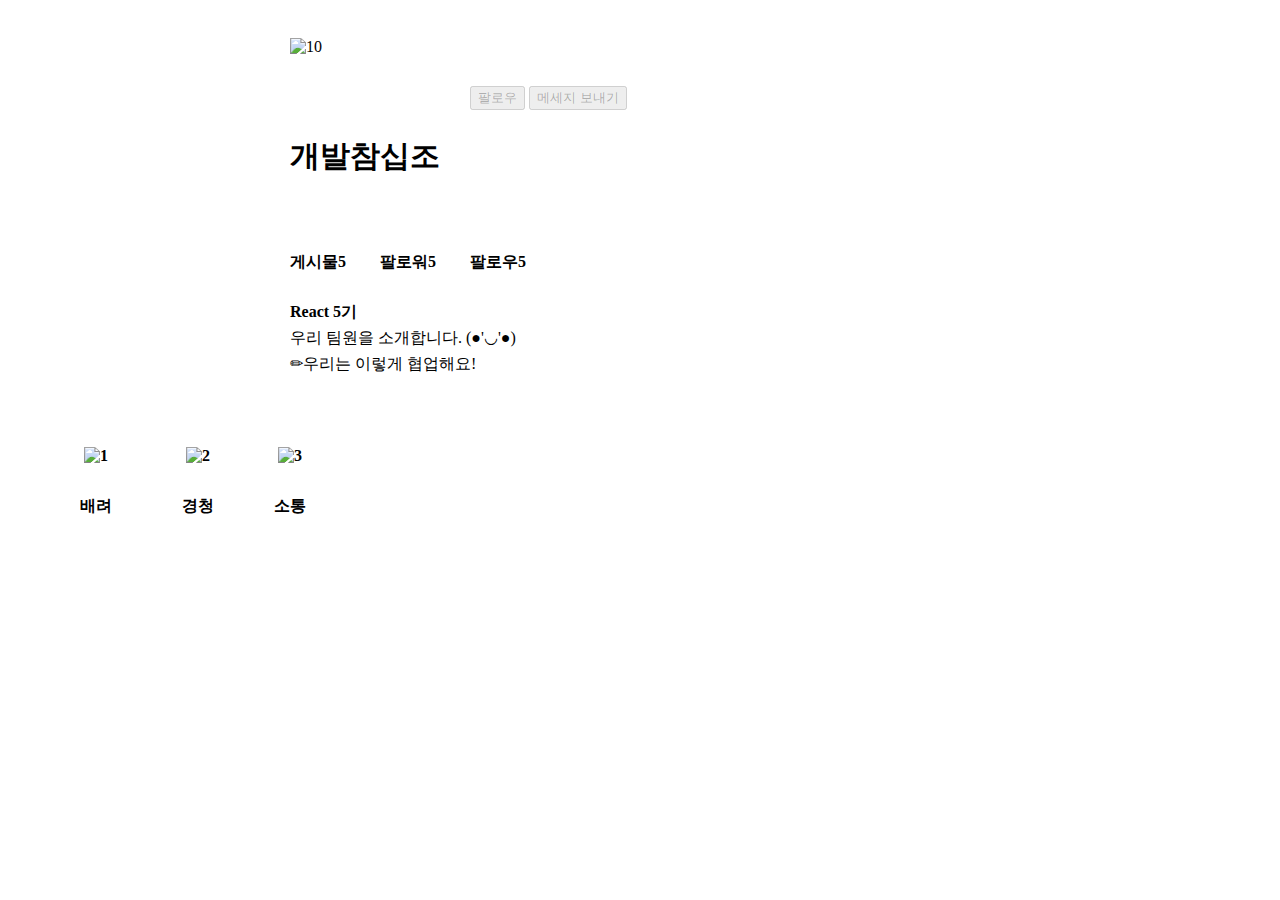
==== main.html @ 44564f3a "sido" ====
<!DOCTYPE html>
<html lang="en">

<head>
    <meta charset="UTF-8">
    <meta name="viewport" content="width=device-width, initial-scale=1.0">
    <title>Document</title>
    <link href="https://cdn.jsdelivr.net/npm/bootstrap@5.0.2/dist/css/bootstrap.min.css" rel="stylesheet"
        integrity="sha384-EVSTQN3/azprG1Anm3QDgpJLIm9Nao0Yz1ztcQTwFspd3yD65VohhpuuCOmLASjC" crossorigin="anonymous">

    <style>
        .maintitle {
            height: 250px;
            display: flex;
            justify-content: center;
        }

        .maintitle>button {
            flex-direction: column;

        }

        .subtitle {
            height: 200px;
            line-height: 10px;
            margin-top: 25px;
        }

        .sibzoimg {
            width: 200px;
            margin-right: -200px;
            padding-top: 30px;

        }


        .name {
            font-size: 30px;
            border-left-color: black;
            font-weight: bold;
        }

        .middle {
            font-weight: bold;
            height: 30px;
            margin-top: 25px;
            display: flex;
            word-spacing: 30px;
        }

        .toptitle {
            display: flex;
            width: 700px;
            gap: 30px;
            padding-top: 30px;
        }

        .story {

            float: left;
            display: flex;
            text-align: center;
            margin-left: -240px;
            margin-top: -70px;

        }

        .box1 {
            padding: 10px 30px 10px 30px;
            font-weight: bold;
        }

        .box2 {
            padding: 10px 40px;
            font-weight: bold;
        }

        .box3 {
            padding: 10px 20px;
            font-weight: bold;
        }
    </style>
</head>

<body>
    <div class="maintitle">
        <div class="row g-0">
            <div class="col-md-4">
                <img class="sibzoimg" href="https://ibb.co/PrZwvqd" src="https://i.ibb.co/NF6ZdcM/10.png"
                    class="img-fluid rounded-start" alt="10" border="0">
            </div>
            <div class="col-md-8">
                <div>

                    <div class="toptitle">
                        <h5 class="name">개발참십조</h5>
                        <div>
                            <button type="button" class="btn btn-secondary btn-sm" disabled>팔로우</button>
                            <button type="button" class="btn btn-secondary btn-sm" disabled>메세지 보내기</button>
                        </div>
                    </div>

                    <div class="middle">
                        게시물5 팔로워5 팔로우5
                    </div>

                    <div class="subtitle">
                        <p style="font-weight: bold;" class="card-text">React 5기</p>
                        <p class="card-text">우리 팀원을 소개합니다. (●'◡'●)</p>
                        <p class="card-text">✏우리는 이렇게 협업해요!</p>
                    </div>

                    <div class="story">
                        <div class="box1">
                            <img src="https://i.ibb.co/KzFW5Hh/1.png" width="100" alt="1" border="0"></a>
                            <p style="padding-top: 15px;">배려</p>
                        </div>

                        <div class="box2">
                            <img src="https://i.ibb.co/3MGZRQN/2.png" width="100" alt="2" border="0"></a>
                            <p style="padding-top: 15px;">경청</p>
                        </div>

                        <div class="box3">
                            <img src="https://i.ibb.co/8YBZMyS/3.png" width="100" alt="3" border="0"></a>
                            <p style="padding-top: 15px;">소통</p>
                        </div>
                    </div>

                </div>
            </div>
        </div>
    </div>
</body>

</html>
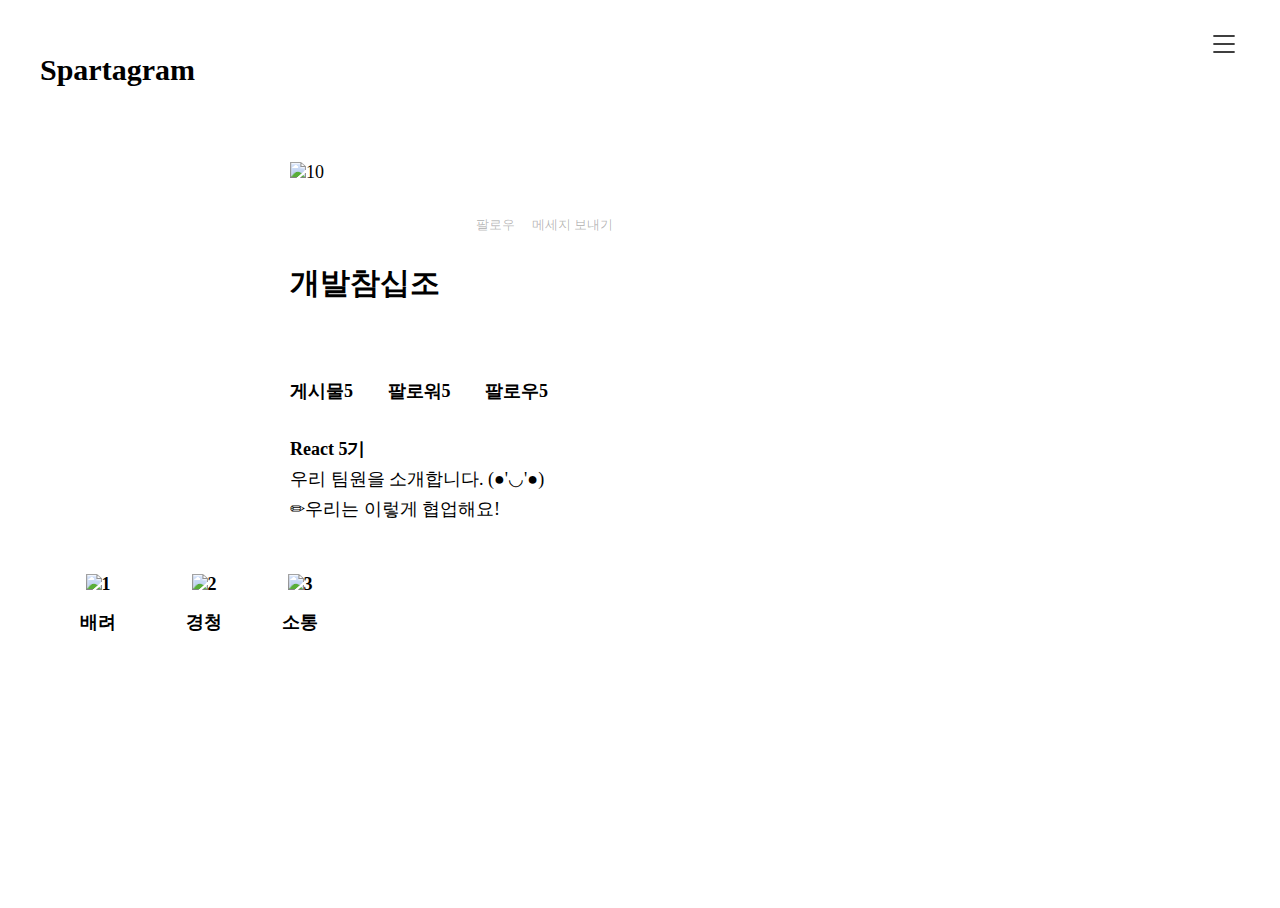
==== commit de7df899: "헤드추가" ====
--- a/main.html
+++ b/main.html
@@ -1,12 +1,21 @@
 <!DOCTYPE html>
-<html lang="en">
+<html lang="ko">
 
 <head>
     <meta charset="UTF-8">
     <meta name="viewport" content="width=device-width, initial-scale=1.0">
-    <title>Document</title>
+    <title>메인페이지</title>
     <link href="https://cdn.jsdelivr.net/npm/bootstrap@5.0.2/dist/css/bootstrap.min.css" rel="stylesheet"
         integrity="sha384-EVSTQN3/azprG1Anm3QDgpJLIm9Nao0Yz1ztcQTwFspd3yD65VohhpuuCOmLASjC" crossorigin="anonymous">
+    <link href="https://getbootstrap.com/docs/5.3/assets/css/docs.css" rel="stylesheet">
+    <link rel="stylesheet" href="main.css">
+    <link rel="stylesheet" href="//cdn.jsdelivr.net/npm/xeicon@2.3.3/xeicon.min.css">
+    <link rel="stylesheet" href="https://cdn.jsdelivr.net/npm/swiper@11/swiper-bundle.min.css" />
+    <script src="https://ajax.googleapis.com/ajax/libs/jquery/3.5.1/jquery.min.js"></script>
+    <script src="https://cdn.jsdelivr.net/npm/swiper@11/swiper-bundle.min.js"></script>
+    <script src="https://cdn.jsdelivr.net/npm/bootstrap@5.3.3/dist/js/bootstrap.bundle.min.js"></script>
+    <script src="script.js"></script>
+</head>
 
     <style>
         .maintitle {
@@ -22,7 +31,7 @@
 
         .subtitle {
             height: 200px;
-            line-height: 10px;
+            line-height: 30px;
             margin-top: 25px;
         }
 
@@ -83,6 +92,36 @@
 </head>
 
 <body>
+
+    <div id="wrap">
+    <header id="header">
+        <div class="header-wrap">
+            <h2 class="logo"><a href="#">Spartagram</a></h2>
+
+
+            <div class="btn">
+                <svg class="menubtn" width="32px" height="32px" stroke="black" viewBox="0 0 24 24"
+                    xmlns="http://www.w3.org/2000/svg">
+                    <path strokeLinecap="round" strokeLinejoin="round" strokeWidth="2" d="M4 6h16M4 12h16M4 18h16">
+                    </path>
+                </svg>
+            </div>
+
+            <div onclick="history.back();" class="page_cover"></div>
+
+            <div id="menu">
+                <button onclick="history.back();" type="button" class="btn-close" aria-label="Close"></button>
+                <ul class="menu-list">
+                    <li><a href="#">고종원</a></li>
+                    <li><a href="#">유수지</a></li>
+                    <li><a href="#">양민애</a></li>
+                    <li><a href="#">김재훈</a></li>
+                    <li><a href="#">양이준</a></li>
+                </ul>
+            </div>
+        </div>
+    </header>
+
     <div class="maintitle">
         <div class="row g-0">
             <div class="col-md-4">
@@ -131,6 +170,9 @@
             </div>
         </div>
     </div>
+</div>
+
 </body>
 
-</html>+</html>
+
--- a/main.css
+++ b/main.css
@@ -0,0 +1,354 @@
+    html,
+    body {
+        position: relative;
+        height: 100%;
+        font-size: 18px;
+    }
+
+    /* reset */
+    a {
+        text-decoration: none;
+        color: inherit;
+    }
+
+    ul,
+    li {
+        list-style: none;
+    }
+
+    ul,
+    p {
+        padding: 0;
+        margin: 0;
+    }
+
+    .cboth {
+        clear: both;
+    }
+
+    button {
+        background: none;
+        border: none;
+    }
+
+    :root {
+        --blue: #0066FF;
+        --white: #ffffff;
+        --basic: #222222;
+        --lightgray: #F7F7F7;
+        --hash: #869FC6;
+        --gray: #666666;
+        --gray50: #AEAEAE;
+    }
+
+
+
+
+
+
+
+
+    /****** 메인페이지 - 민애 ******/
+    /* 헤더 */
+    #wrap {
+        height: auto;
+    }
+
+    #header {
+        position: -webkit-sticky;
+        position: sticky;
+        top: 0px;
+        z-index: 99;
+        background: var(--white);
+    }
+
+    .header-wrap {
+        width: 1200px;
+        margin: 0 auto;
+        padding: 20px 0;
+        display: flex;
+        justify-content: space-between;
+    }
+
+    .logo {
+        font-family: "Dancing Script", cursive;
+        font-optical-sizing: auto;
+        font-weight: 600;
+        font-style: normal;
+        font-size: 30px
+    }
+
+
+
+    /* 슬라이드 메뉴 */
+    html.open {
+        overflow: hidden;
+    }
+
+    .menubtn {
+        z-index: 1;
+        cursor: pointer;
+        text-align: right;
+    }
+
+    .btn-close {
+        position: absolute;
+        right: 10%;
+    }
+
+    #menu {
+        width: 50%;
+        height: 100%;
+        padding: 50px;
+        position: fixed;
+        top: 0px;
+        right: -100%;
+        z-index: 10;
+        background-color: var(--white);
+        transition: all 0.5s ease;
+        -webkit-transition: all 0.5s ease;
+        -moz-transition: all 0.5s ease;
+        -o-transition: all 0.5s ease;
+        text-align: center;
+    }
+
+
+    #menu .menu-list {
+        position: absolute;
+        left: 50%;
+        transform: translateX(-50%);
+    }
+
+    #menu .menu-list li {
+        margin: 10px 0;
+    }
+
+    #menu .menu-list a {
+        font-size: 50px;
+        font-weight: bolder;
+        color: var(--white);
+        -webkit-text-stroke: 1.5px var(--basic);
+        display: block;
+        padding: 15px 0;
+        transition: all 0.3s ease;
+    }
+
+    #menu .menu-list a:hover {
+        color: var(--basic);
+    }
+
+    #menu.open {
+        right: 0;
+    }
+
+    .page_cover.open {
+        display: block;
+    }
+
+    .page_cover {
+        width: 100%;
+        height: 100%;
+        position: fixed;
+        top: 0;
+        bottom: 0;
+        left: 0;
+        background-color: rgba(0, 0, 0, 0.3);
+        z-index: 4;
+        display: none;
+    }
+
+
+
+
+
+
+
+    /****** 상세페이지 - 이준 ******/
+
+    .detailWrap {
+        max-width: 1200px;
+        margin: 0 auto;
+        margin-bottom: 100px;
+    }
+
+    .photo {
+        width: 80%;
+        margin: 20px auto 30px auto;
+    }
+
+    .img-thumbnail {
+
+        width: 50px;
+        height: 50px;
+        border-radius: 50%;
+        object-fit: cover;
+    }
+
+    .profilename {
+        display: flex;
+        flex-direction: column;
+        margin-left: 5px;
+    }
+
+    .profile {
+        display: flex;
+        flex-direction: row;
+        margin-right: 200px;
+        margin-top: 30px;
+    }
+
+
+
+
+    /* 슬라이드 css */
+    .swiper {
+        height: 1200px;
+    }
+
+    .swiper-slide {
+        text-align: center;
+        font-size: 18px;
+        display: flex;
+        justify-content: center;
+        align-items: center;
+        width: 100%;
+        height: 100%;
+        overflow: hidden;
+    }
+
+    .swiper-slide img {
+        display: block;
+        width: 100%;
+        height: 100%;
+        object-fit: cover;
+    }
+
+
+
+
+
+    /* 아이콘 및 피드 내용 */
+    .content-wrap {
+        width: 95%;
+        margin: 0 auto;
+    }
+
+    .icon-tab {
+        margin: 20px 0;
+    }
+
+    .icon-tab li {
+        float: left;
+        width: 50px;
+        margin-right: 30px;
+    }
+
+    .icon-tab li:nth-child(3) {
+        float: right;
+        margin: 0;
+    }
+
+    .icon-tab li:nth-child(4) {
+        width: 100%;
+        margin: 10px 0 20px;
+    }
+
+
+    .xi-speech-o,
+    .xi-bookmark-o {
+        font-size: 50px;
+    }
+
+
+
+    /* 좋아요 */
+
+
+
+
+    .content-feed-detail {
+        margin-bottom: 50px;
+    }
+
+    .content-feed-detail:after {
+        content: "";
+        display: block;
+        width: 100%;
+        height: 1px;
+        background: var(--gray50);
+        text-align: center;
+        margin-top: 50px;
+    }
+
+    .hash {
+        color: var(--hash);
+    }
+
+
+
+
+    .bd-example-cssgrid [class*="grid"]>* {
+        background: var(--lightgray);
+        border-radius: 10px;
+        border: none;
+        text-align: left;
+        color: var(--gray);
+        padding-left: 60px;
+    }
+
+    .grid {
+        gap: var(--bs-gap, 1rem);
+    }
+
+    .g-col-6 {
+        transition: all 0.3s ease;
+        ;
+    }
+
+    .g-col-6:hover {
+        box-shadow: 5px 5px 10px var(--gray50);
+    }
+
+    .bd-example-cssgrid a {
+        display: block;
+    }
+
+    .g-col-6:first-child {
+        background: var(--lightgray) url('img/🦆\ icon\ _home_.png')no-repeat 20px center;
+        background-size: 25px;
+    }
+
+    .g-col-6:nth-child(2) {
+        background: var(--lightgray) url('img/🦆\ icon\ _mail_.png')no-repeat 20px center;
+        background-size: 25px;
+    }
+
+    .g-col-6:nth-child(3) {
+        background: var(--lightgray) url('img/github.png')no-repeat 20px center;
+        background-size: 30px;
+    }
+
+
+
+    /* footer */
+    #bottom {
+        background: var(--lightgray);
+        width: 100%;
+        padding: 30px 0;
+    }
+
+    .bottom-wrap {
+        max-width: 1200px;
+        margin: 0 auto;
+        text-align: center;
+    }
+
+    .bottom-wrap img {
+        width: 3%;
+    }
+
+    .bottom-wrap p {
+        margin-top: 5px;
+        font-size: 12px;
+        color: var(--gray);
+    }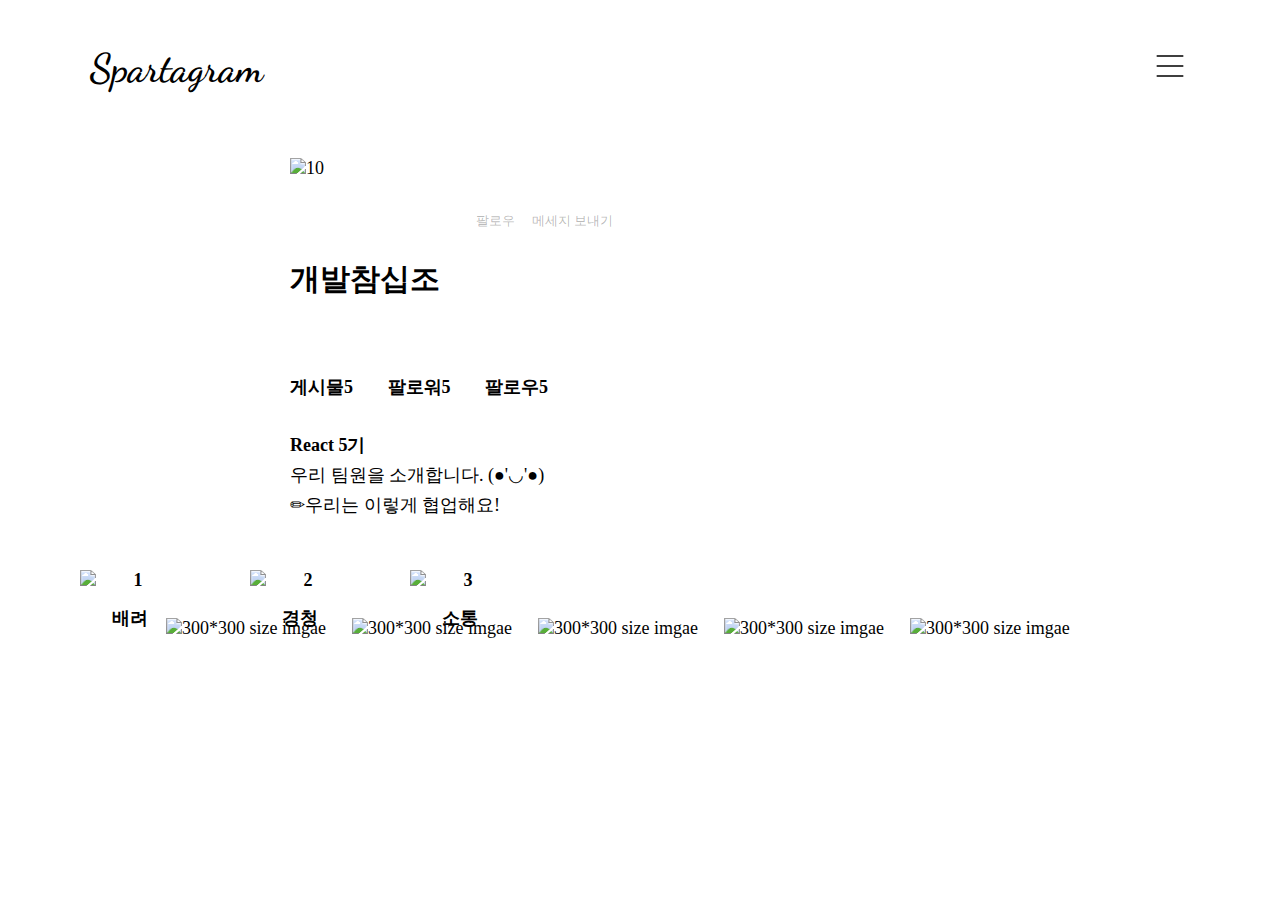
==== commit 40f8c81a: "메인페이지에 사진 5장 자리 추가" ====
--- a/main.html
+++ b/main.html
@@ -17,162 +17,176 @@
     <script src="script.js"></script>
 </head>
 
-    <style>
-        .maintitle {
-            height: 250px;
-            display: flex;
-            justify-content: center;
-        }
+<style>
+    @import url('https://fonts.googleapis.com/css2?family=Dancing+Script:wght@400..700&display=swap');
 
-        .maintitle>button {
-            flex-direction: column;
+    .maintitle {
+        height: 250px;
+        display: flex;
+        justify-content: center;
+    }
 
-        }
+    .maintitle>button {
+        flex-direction: column;
 
-        .subtitle {
-            height: 200px;
-            line-height: 30px;
-            margin-top: 25px;
-        }
+    }
 
-        .sibzoimg {
-            width: 200px;
-            margin-right: -200px;
-            padding-top: 30px;
+    .subtitle {
+        height: 200px;
+        line-height: 30px;
+        margin-top: 25px;
+    }
 
-        }
+    .sibzoimg {
+        width: 200px;
+        margin-right: -200px;
+        padding-top: 30px;
+
+    }
 
 
-        .name {
-            font-size: 30px;
-            border-left-color: black;
-            font-weight: bold;
-        }
+    .name {
+        font-size: 30px;
+        border-left-color: black;
+        font-weight: bold;
+    }
 
-        .middle {
-            font-weight: bold;
-            height: 30px;
-            margin-top: 25px;
-            display: flex;
-            word-spacing: 30px;
-        }
+    .middle {
+        font-weight: bold;
+        height: 30px;
+        margin-top: 25px;
+        display: flex;
+        word-spacing: 30px;
+    }
 
-        .toptitle {
-            display: flex;
-            width: 700px;
-            gap: 30px;
-            padding-top: 30px;
-        }
+    .toptitle {
+        display: flex;
+        width: 700px;
+        gap: 30px;
+        padding-top: 30px;
+    }
 
-        .story {
+    .story {
 
-            float: left;
-            display: flex;
-            text-align: center;
-            margin-left: -240px;
-            margin-top: -70px;
+        float: left;
+        display: flex;
+        text-align: center;
+        margin-left: -240px;
+        margin-top: -70px;
 
-        }
+    }
 
-        .box1 {
-            padding: 10px 30px 10px 30px;
-            font-weight: bold;
-        }
+    .box1 {
+        padding: 10px 30px 10px 30px;
+        font-weight: bold;
+    }
 
-        .box2 {
-            padding: 10px 40px;
-            font-weight: bold;
-        }
+    .box2 {
+        padding: 10px 40px;
+        font-weight: bold;
+    }
 
-        .box3 {
-            padding: 10px 20px;
-            font-weight: bold;
-        }
-    </style>
+    .box3 {
+        padding: 10px 20px;
+        font-weight: bold;
+    }
+</style>
 </head>
 
 <body>
 
     <div id="wrap">
-    <header id="header">
-        <div class="header-wrap">
-            <h2 class="logo"><a href="#">Spartagram</a></h2>
+        <header id="header">
+            <div class="header-wrap">
+                <div class="logo-wrap">
+                    <h2 class="logo"><a href="#">Spartagram</a></h2>
+                    <div class="menuicon" onclick="location.href='http://www.naver.com'"> <!-- onclick으로 링크(팀 목록)넣는 곳 -->
+                        <!-- 세줄아이콘 넣는 곳 -->
+                        <svg width="40px" height="40px" stroke="black" viewBox="0 0 24 24"
+                            xmlns="http://www.w3.org/2000/svg">
+                            <path strokeLinecap="round" strokeLinejoin="round" strokeWidth="2"
+                                d="M4 6h16M4 12h16M4 18h16">
+                            </path>
+                        </svg>
 
+                    </div>
+                </div>
 
-            <div class="btn">
-                <svg class="menubtn" width="32px" height="32px" stroke="black" viewBox="0 0 24 24"
-                    xmlns="http://www.w3.org/2000/svg">
-                    <path strokeLinecap="round" strokeLinejoin="round" strokeWidth="2" d="M4 6h16M4 12h16M4 18h16">
-                    </path>
-                </svg>
+       
+
+                <div onclick="history.back();" class="page_cover"></div>
+
+                <div id="menu">
+                    <button onclick="history.back();" type="button" class="btn-close" aria-label="Close"></button>
+                    <ul class="menu-list">
+                        <li><a href="#">고종원</a></li>
+                        <li><a href="#">유수지</a></li>
+                        <li><a href="#">양민애</a></li>
+                        <li><a href="#">김재훈</a></li>
+                        <li><a href="#">양이준</a></li>
+                    </ul>
+                </div>
             </div>
+        </header>
 
-            <div onclick="history.back();" class="page_cover"></div>
+        <div class="maintitle">
+            <div class="row g-0">
+                <div class="col-md-4">
+                    <img class="sibzoimg" href="https://ibb.co/PrZwvqd" src="https://i.ibb.co/NF6ZdcM/10.png"
+                        class="img-fluid rounded-start" alt="10" border="0">
+                </div>
+                <div class="col-md-8">
+                    <div>
 
-            <div id="menu">
-                <button onclick="history.back();" type="button" class="btn-close" aria-label="Close"></button>
-                <ul class="menu-list">
-                    <li><a href="#">고종원</a></li>
-                    <li><a href="#">유수지</a></li>
-                    <li><a href="#">양민애</a></li>
-                    <li><a href="#">김재훈</a></li>
-                    <li><a href="#">양이준</a></li>
-                </ul>
-            </div>
-        </div>
-    </header>
-
-    <div class="maintitle">
-        <div class="row g-0">
-            <div class="col-md-4">
-                <img class="sibzoimg" href="https://ibb.co/PrZwvqd" src="https://i.ibb.co/NF6ZdcM/10.png"
-                    class="img-fluid rounded-start" alt="10" border="0">
-            </div>
-            <div class="col-md-8">
-                <div>
-
-                    <div class="toptitle">
-                        <h5 class="name">개발참십조</h5>
-                        <div>
-                            <button type="button" class="btn btn-secondary btn-sm" disabled>팔로우</button>
-                            <button type="button" class="btn btn-secondary btn-sm" disabled>메세지 보내기</button>
-                        </div>
-                    </div>
-
-                    <div class="middle">
-                        게시물5 팔로워5 팔로우5
-                    </div>
-
-                    <div class="subtitle">
-                        <p style="font-weight: bold;" class="card-text">React 5기</p>
-                        <p class="card-text">우리 팀원을 소개합니다. (●'◡'●)</p>
-                        <p class="card-text">✏우리는 이렇게 협업해요!</p>
-                    </div>
-
-                    <div class="story">
-                        <div class="box1">
-                            <img src="https://i.ibb.co/KzFW5Hh/1.png" width="100" alt="1" border="0"></a>
-                            <p style="padding-top: 15px;">배려</p>
+                        <div class="toptitle">
+                            <h5 class="name">개발참십조</h5>
+                            <div>
+                                <button type="button" class="btn btn-secondary btn-sm" disabled>팔로우</button>
+                                <button type="button" class="btn btn-secondary btn-sm" disabled>메세지 보내기</button>
+                            </div>
                         </div>
 
-                        <div class="box2">
-                            <img src="https://i.ibb.co/3MGZRQN/2.png" width="100" alt="2" border="0"></a>
-                            <p style="padding-top: 15px;">경청</p>
+                        <div class="middle">
+                            게시물5 팔로워5 팔로우5
                         </div>
 
-                        <div class="box3">
-                            <img src="https://i.ibb.co/8YBZMyS/3.png" width="100" alt="3" border="0"></a>
-                            <p style="padding-top: 15px;">소통</p>
+                        <div class="subtitle">
+                            <p style="font-weight: bold;" class="card-text">React 5기</p>
+                            <p class="card-text">우리 팀원을 소개합니다. (●'◡'●)</p>
+                            <p class="card-text">✏우리는 이렇게 협업해요!</p>
                         </div>
+
+                        <div class="story">
+                            <div class="box1">
+                                <img src="https://i.ibb.co/KzFW5Hh/1.png" width="100" alt="1" border="0"></a>
+                                <p style="padding-top: 15px;">배려</p>
+                            </div>
+
+                            <div class="box2">
+                                <img src="https://i.ibb.co/3MGZRQN/2.png" width="100" alt="2" border="0"></a>
+                                <p style="padding-top: 15px;">경청</p>
+                            </div>
+
+                            <div class="box3">
+                                <img src="https://i.ibb.co/8YBZMyS/3.png" width="100" alt="3" border="0"></a>
+                                <p style="padding-top: 15px;">소통</p>
+                            </div>
+                        </div>
+
                     </div>
-
                 </div>
             </div>
+            
+        </div>
+        <div class="imgwrap">
+            <article><a href="고종원님 상세페이지 url"><img src="https://via.placeholder.com/300.jpg" alt="300*300 size imgae"></a></article>
+            <article><a href="유수지님 상세페이지 url"><img src="https://via.placeholder.com/300.jpg" alt="300*300 size imgae"></a></article>
+            <article><a href="양민애님 상세페이지 url"><img src="https://via.placeholder.com/300.jpg" alt="300*300 size imgae"></a></article>
+            <article><a href="김재훈님 상세페이지 url"><img src="https://via.placeholder.com/300.jpg" alt="300*300 size imgae"></a></article>
+            <article><a href="양이준님 상세페이지 url"><img src="https://via.placeholder.com/300.jpg" alt="300*300 size imgae"></a></article>        
         </div>
     </div>
-</div>
 
 </body>
 
-</html>
-
+</html>--- a/main.css
+++ b/main.css
@@ -75,7 +75,45 @@
         font-optical-sizing: auto;
         font-weight: 600;
         font-style: normal;
-        font-size: 30px
+        font-size: 40px
+    }
+
+    .logo-wrap {
+        width: 1100px;
+            height: 60px;
+            display: flex;
+            justify-content: space-between;
+            align-items: center;
+
+            margin-left: auto;
+            margin-right: auto;
+
+    
+            padding: 10px 20px;
+
+    }
+
+    
+    .imgwrap {
+        width: 1000px;
+        margin: 190px auto;
+        padding-top: 50px;
+        padding-bottom: 5px;
+
+        overflow: hidden;
+    }
+
+   
+    article {
+        float: left;
+        margin-left: 26px;
+        margin-bottom: 26px;
+
+    }
+
+
+    img {
+        display: block;
     }
 
 
